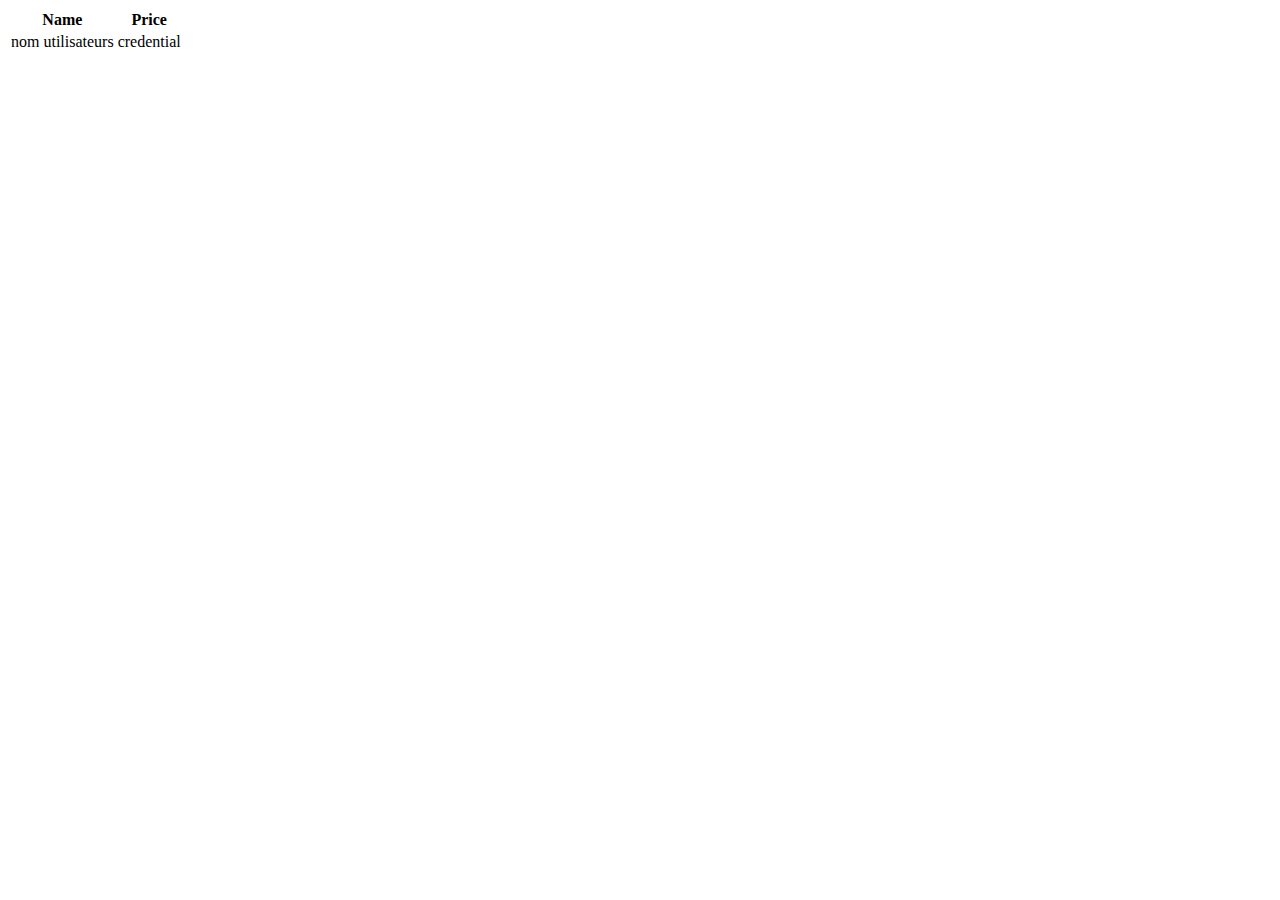
==== dap/src/main/resources/templates/storedCredentials.html @ 14b709b9 "init" ====
<html xmlns:th="http://www.thymeleaf.org">
<head>
<meta http-equiv="Content-Type" content="text/html; charset=utf-8" />
<meta name="viewport"
	content="width=device-width, height=device-height, initial-scale=1.0, minimum-scale=1.0" />

<meta name="description" content="The Dap trainning project admin" />

<meta property="og:type" content="website" />
<meta property="og:site_name" content="Data Access Project" />

<link rel="stylesheet" type="text/css" th:href="@{/dap.css}" />

<title th:text="#{user.title}">Data Access Project sAdmin</title>

</head>
<body>
	<table>
		<thead>
			<tr>
				<th th:text="#{user.table.name}">Name</th>
				<th th:text="#{user.table.credential}">Price</th>
			</tr>
		</thead>
		<tbody>
			<tr th:each="user: ${users}">
				<td th:text="${user.user}">nom utilisateurs</td>
				<td th:text="${user.storedCredential}">credential</td>
			</tr>
		</tbody>
	</table>


</body>
</html>
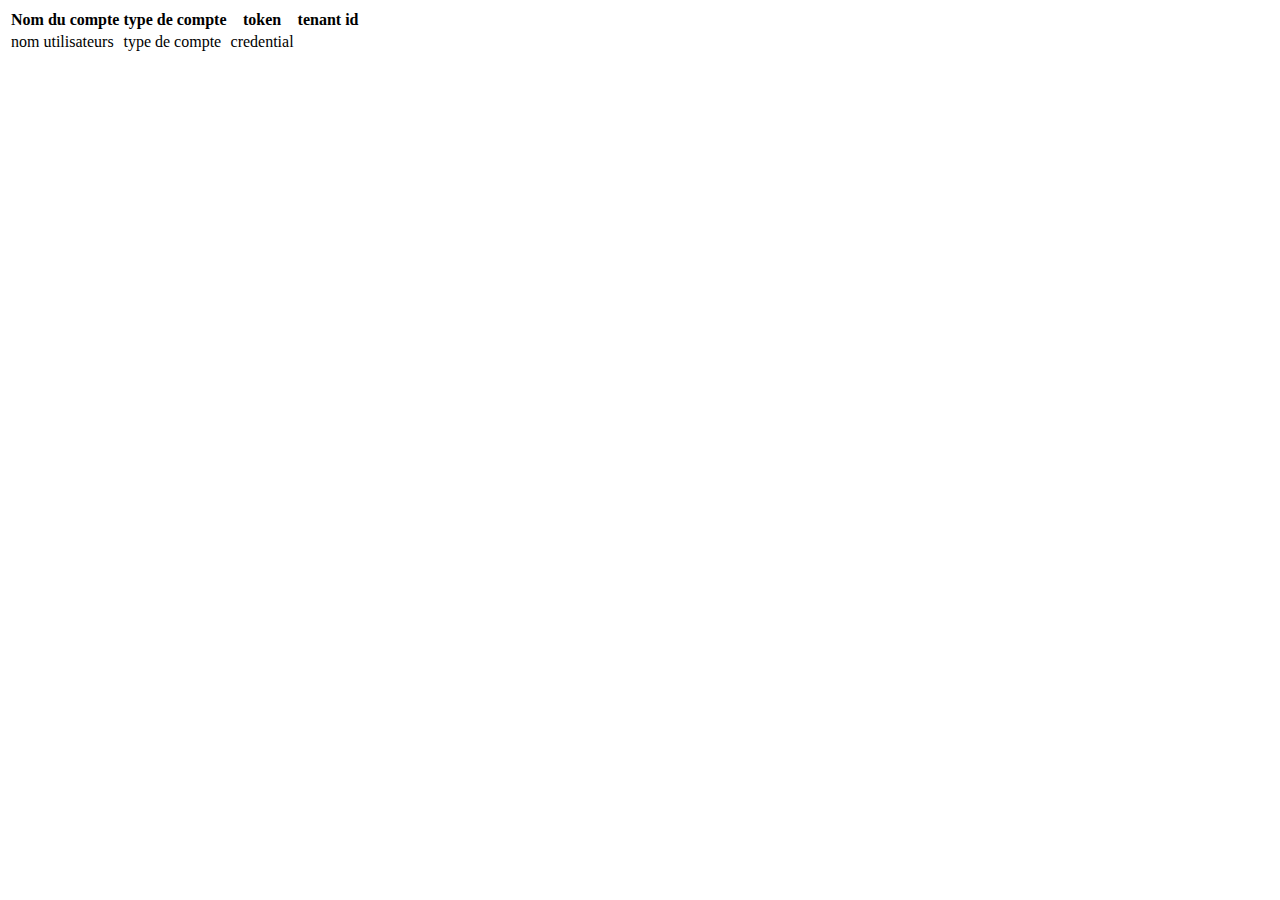
==== commit 05d0cd9f: "add bootstrap , admin page" ====
--- a/dap/src/main/resources/templates/storedCredentials.html
+++ b/dap/src/main/resources/templates/storedCredentials.html
@@ -9,27 +9,37 @@
 <meta property="og:type" content="website" />
 <meta property="og:site_name" content="Data Access Project" />
 
-<link rel="stylesheet" type="text/css" th:href="@{/dap.css}" />
+<!-- See configuration in WebMvConfig.java -->
+<link th:href="@{/bootstrap/css/bootstrap.min.css}" rel="stylesheet"
+	media="screen" />
 
-<title th:text="#{user.title}">Data Access Project sAdmin</title>
+
+<script th:src="@{/jquery/jquery.min.js}"></script>
+<script th:src="@{/popper/popper.min.js}"></script>
+<script th:src="@{/bootstrap/js/bootstrap.min.js}"></script>
+
+<title>Data Access Project Admin</title>
 
 </head>
 <body>
-	<table>
+	<table class="table table-hover">
 		<thead>
 			<tr>
-				<th th:text="#{user.table.name}">Name</th>
-				<th th:text="#{user.table.credential}">Price</th>
+				<th>Nom du compte</th>
+				<th>type de compte</th>
+				<th>token</th>
+				<th>tenant id</th>
 			</tr>
 		</thead>
 		<tbody>
-			<tr th:each="user: ${users}">
-				<td th:text="${user.user}">nom utilisateurs</td>
-				<td th:text="${user.storedCredential}">credential</td>
+			<tr th:each="compte : ${comptes}">
+				<td th:text="${compte.user}">nom utilisateurs</td>
+				<td th:text="${compte.accountTypeEnum}">type de compte</td>
+				<td th:text="${compte.tenantId}">credential</td>
+				<td th:text="${compte.storedCredential}"></td>
+
 			</tr>
 		</tbody>
 	</table>
-
-
 </body>
 </html>